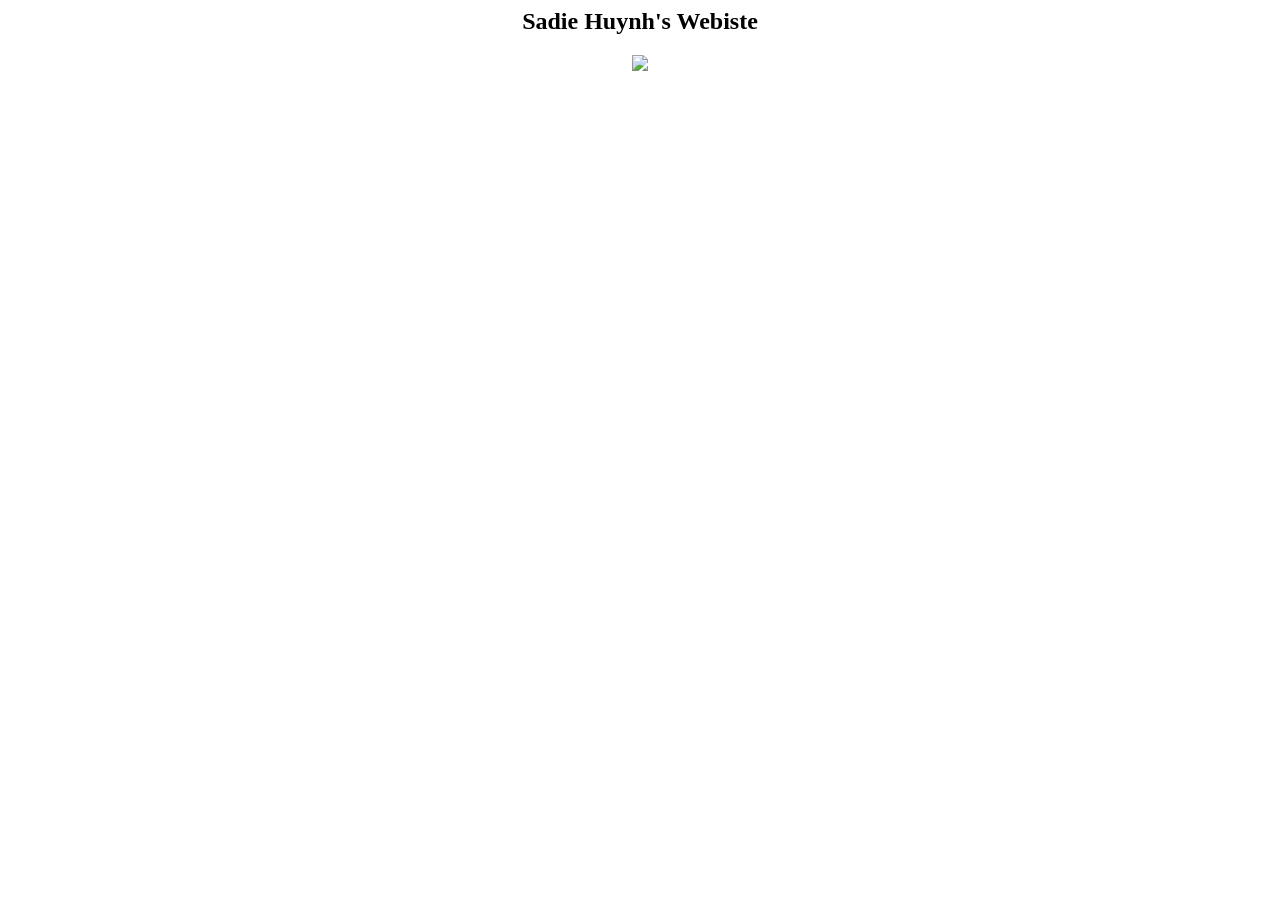
==== index.html @ 864b0cd3 "Update index.html" ====
<html>
<!DOCTYPE html>
<html lang="en">
<head>
  <meta charset="UTF-8">
  <meta http-equiv="X-UA-Compatible" content="IE=edge">
  <meta name="viewport" content="width=device-width, initial-scale=1.0">
  <title>Document</title>
</head>
<body>
  <center>
    <h2> Sadie Huynh's Webiste </h2>
    <img src="https://encrypted-tbn0.gstatic.com/images?q=tbn:ANd9GcQ4I9XrvjfTPXKoOjnOdgm_EA3Mmh77oV9rXA&s">
</body>
</html>
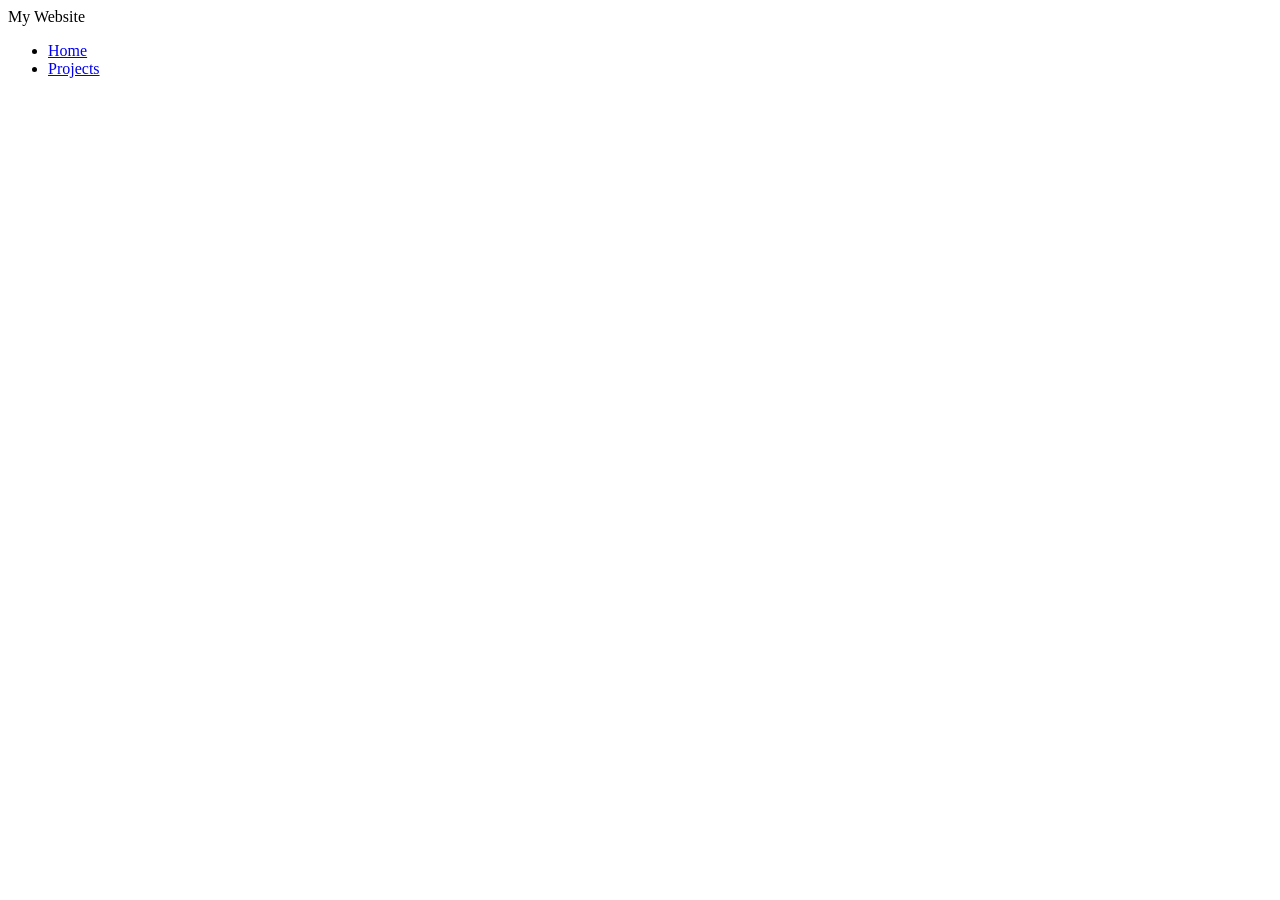
==== commit 0a764a5a: "Update index.html" ====
--- a/index.html
+++ b/index.html
@@ -1,4 +1,3 @@
-<html>
 <!DOCTYPE html>
 <html lang="en">
 <head>
@@ -7,9 +6,21 @@
   <meta name="viewport" content="width=device-width, initial-scale=1.0">
   <title>Document</title>
 </head>
+<link rel="stylesheet" href="style.css">
+<link rel="icon" type="image/x-icon" href="link to image">
+<title> document </title>
+</head>
 <body>
-  <center>
-    <h2> Sadie Huynh's Webiste </h2>
-    <img src="https://encrypted-tbn0.gstatic.com/images?q=tbn:ANd9GcQ4I9XrvjfTPXKoOjnOdgm_EA3Mmh77oV9rXA&s">
+ <nav class="navbar">
+  <div class="logo">My Website</div>
+
+  <ul class="nav-links">
+    <li><a href="#">Home</a></li>
+    <li><a href="#">Projects</a></li>
+  </ul>
+</nav>
+  <iframe width="392" height="620" style="border: 0px;" src="https://studio.code.org/projects/applab/a4ed22a4-c92c-43c8-b514-65a94c367992/embed"></iframe>
+ <iframe src="https://scratch.mit.edu/projects/1273882271/embed" allowtransparency="true" width="485" height="402" frameborder="0" scrolling="no" allowfullscreen></iframe>
+  
 </body>
 </html>
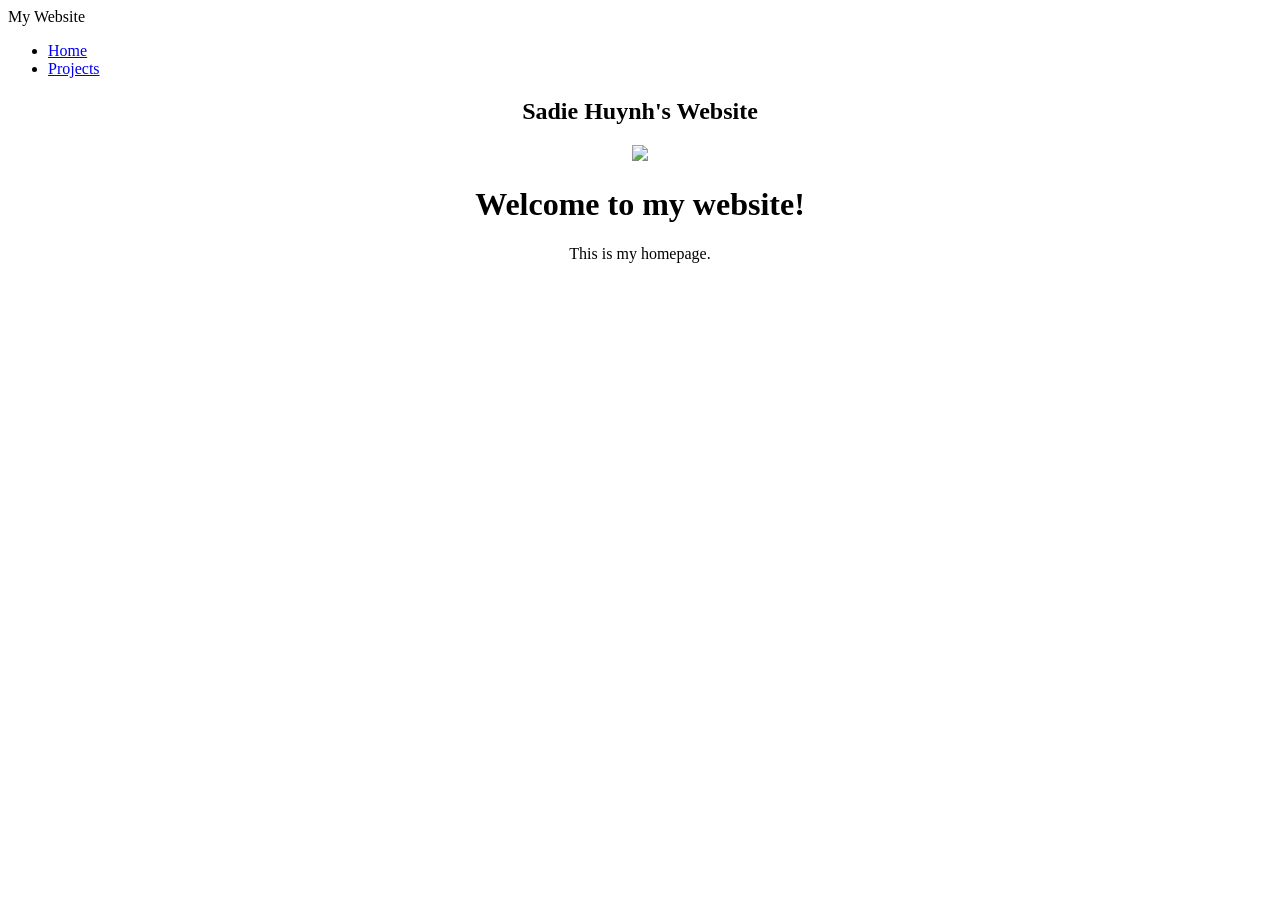
==== commit 9fb7ea07: "Update index.html" ====
--- a/index.html
+++ b/index.html
@@ -1,26 +1,35 @@
 <!DOCTYPE html>
 <html lang="en">
+
 <head>
   <meta charset="UTF-8">
   <meta http-equiv="X-UA-Compatible" content="IE=edge">
   <meta name="viewport" content="width=device-width, initial-scale=1.0">
   <title>Document</title>
 </head>
-<link rel="stylesheet" href="style.css">
-<link rel="icon" type="image/x-icon" href="link to image">
-<title> document </title>
-</head>
+
 <body>
- <nav class="navbar">
-  <div class="logo">My Website</div>
 
-  <ul class="nav-links">
-    <li><a href="#">Home</a></li>
-    <li><a href="#">Projects</a></li>
-  </ul>
-</nav>
-  <iframe width="392" height="620" style="border: 0px;" src="https://studio.code.org/projects/applab/a4ed22a4-c92c-43c8-b514-65a94c367992/embed"></iframe>
- <iframe src="https://scratch.mit.edu/projects/1273882271/embed" allowtransparency="true" width="485" height="402" frameborder="0" scrolling="no" allowfullscreen></iframe>
-  
+  <nav class="navbar">
+    <div class="logo">My Website</div>
+
+    <ul class="nav-links">
+      <li><a href="#">Home</a></li>
+      <li><a href="#">Projects</a></li>
+    </ul>
+  </nav>
+
+  <center>
+    <h2>Sadie Huynh's Website</h2>
+
+    <img src="https://encrypted-tbn0.gstatic.com/images?q=tbn:ANd9GcQ4I9XrvjfTPXKoOjnOdgm_EA3Mmh77oV9rXA&s">
+
+    <div class="content">
+      <h1>Welcome to my website!</h1>
+      <p>This is my homepage.</p>
+    </div>
+  </center>
+
 </body>
+
 </html>
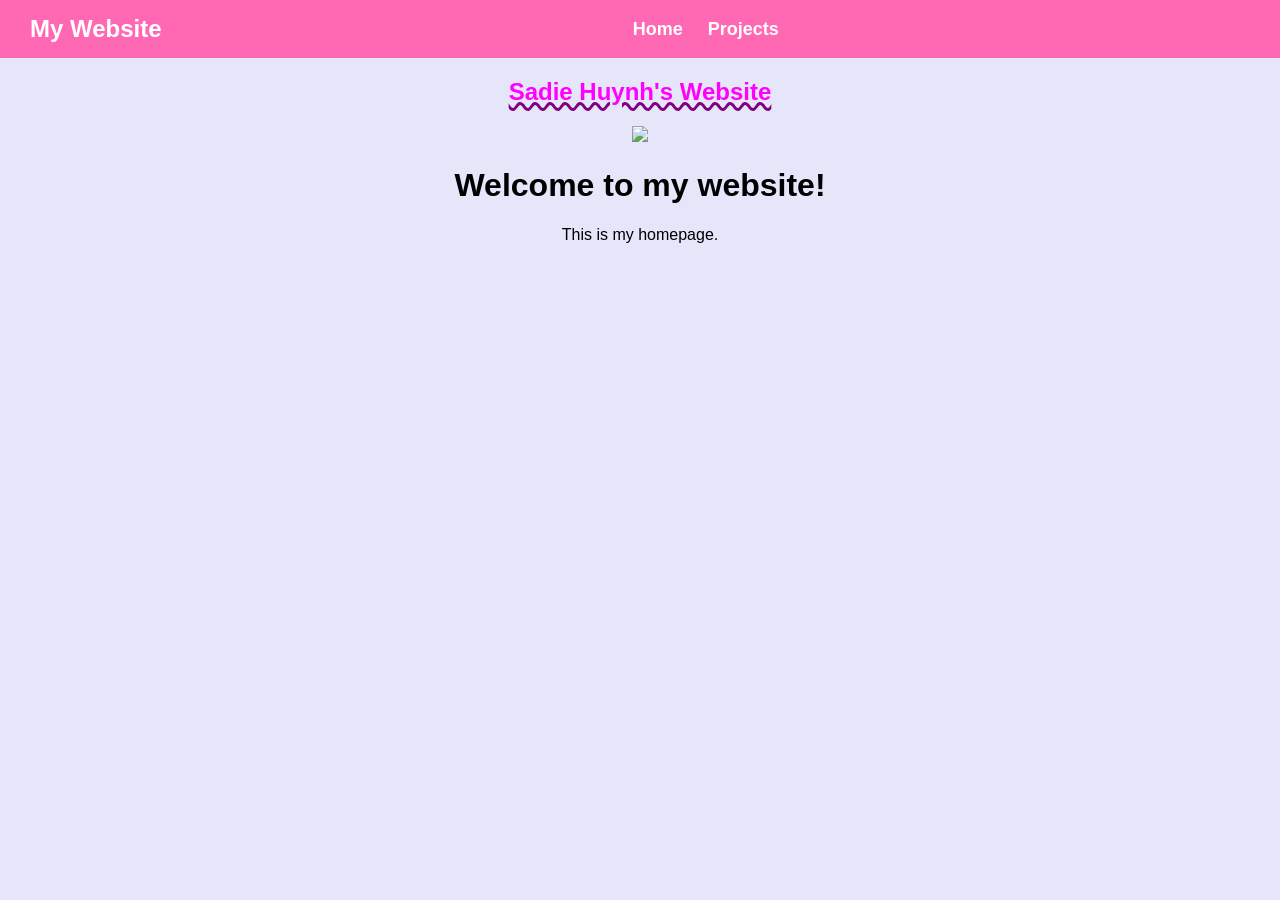
==== commit c19f64d3: "Update index.html" ====
--- a/index.html
+++ b/index.html
@@ -6,6 +6,7 @@
   <meta http-equiv="X-UA-Compatible" content="IE=edge">
   <meta name="viewport" content="width=device-width, initial-scale=1.0">
   <title>Document</title>
+  <link rel="stylesheet" href="style.css">
 </head>
 
 <body>
@@ -14,8 +15,8 @@
     <div class="logo">My Website</div>
 
     <ul class="nav-links">
-      <li><a href="#">Home</a></li>
-      <li><a href="#">Projects</a></li>
+      <li><a href="index.html">Home</a></li>
+      <li><a href="projects.html">Projects</a></li>
     </ul>
   </nav>
 
--- a/style.css
+++ b/style.css
@@ -0,0 +1,57 @@
+html, body {
+  margin: 0;
+  padding: 0;
+  font-family: Arial, sans-serif;
+}
+
+
+.navbar {
+  background: hotpink;
+  width: 100%;
+
+  display: flex;
+  align-items: center;
+
+  padding: 15px 30px;
+  box-sizing: border-box;
+}
+
+.logo {
+  color: white;
+  font-size: 24px;
+  font-weight: bold;
+}
+
+.nav-links {
+  list-style: none;
+
+  display: flex;
+  gap: 25px;
+
+  margin: 0 auto;
+  padding: 0;
+}
+
+.nav-links a {
+  color: white;
+  text-decoration: none;
+  font-size: 18px;
+  font-weight: bold;
+}
+
+.nav-links a:hover {
+  color: #ffe6f2;
+}
+
+body {
+  background-color: lavender;
+}
+h2 {
+  color: magenta;
+  text-decoration: wavy 3px purple underline;
+}
+
+h2:hover {
+  text-shadow: 0 0 23px blue;
+}
+
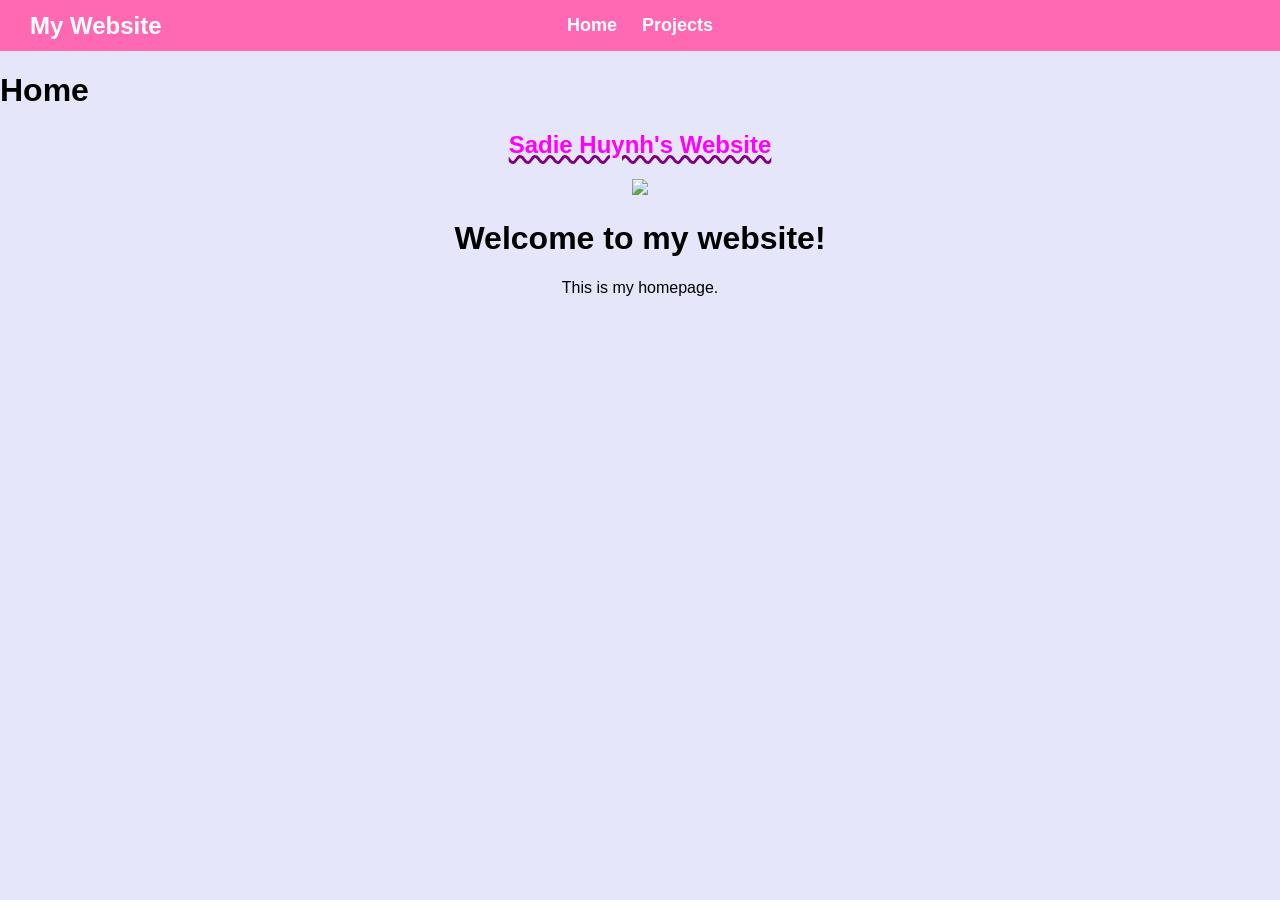
==== commit aea9279c: "Update index.html" ====
--- a/index.html
+++ b/index.html
@@ -19,6 +19,8 @@
       <li><a href="projects.html">Projects</a></li>
     </ul>
   </nav>
+  
+ <h1 class="page-title">Home</h1>
 
   <center>
     <h2>Sadie Huynh's Website</h2>
--- a/style.css
+++ b/style.css
@@ -11,6 +11,8 @@
 
   display: flex;
   align-items: center;
+  justify-content: center; /* centers everything */
+  position: relative;
 
   padding: 15px 30px;
   box-sizing: border-box;
@@ -20,6 +22,9 @@
   color: white;
   font-size: 24px;
   font-weight: bold;
+
+  position: absolute;
+  left: 30px; /* keeps logo on left */
 }
 
 .nav-links {
@@ -28,7 +33,7 @@
   display: flex;
   gap: 25px;
 
-  margin: 0 auto;
+  margin: 0;
   padding: 0;
 }
 
